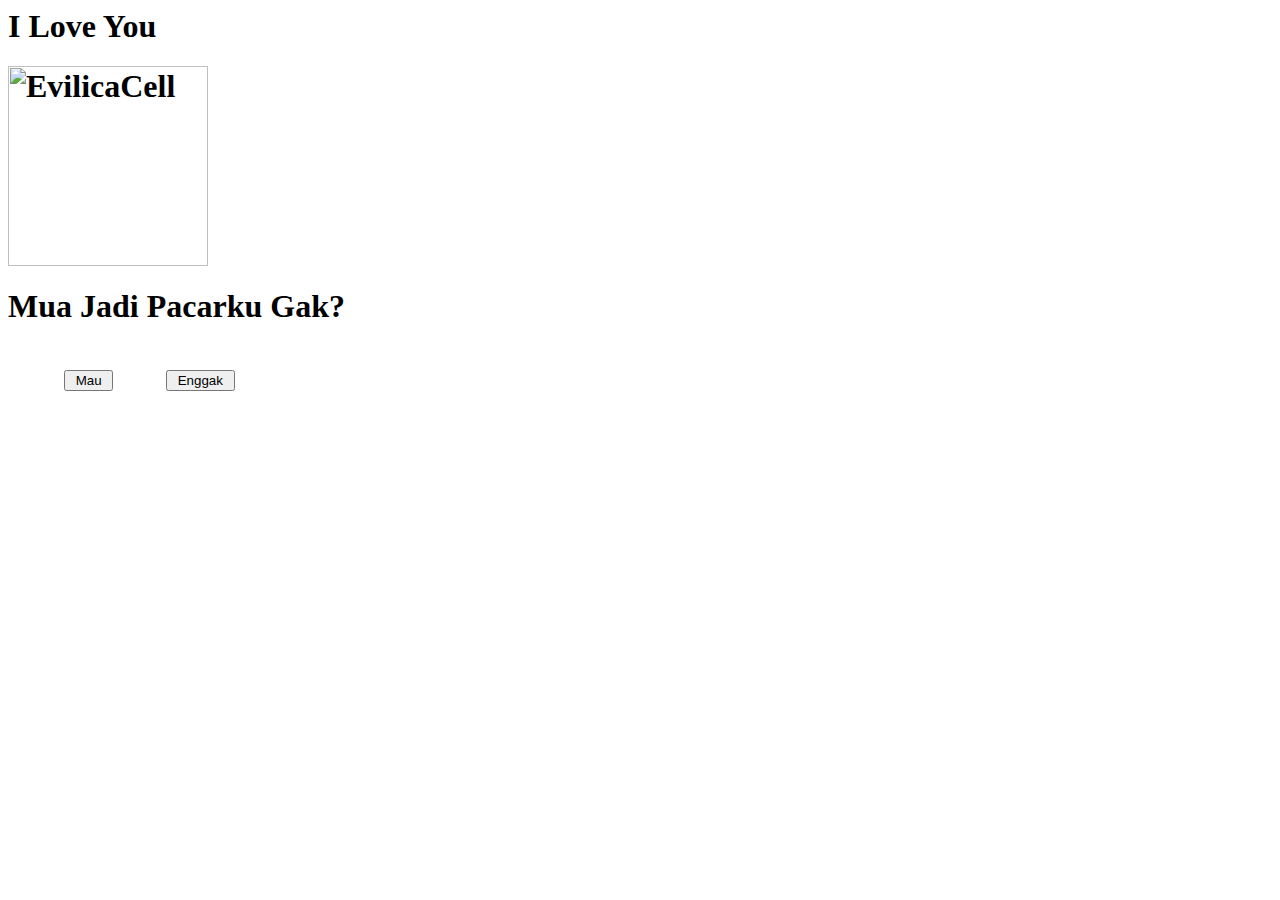
==== buatkamu.html @ 7f9d917d "Add files via upload" ====
<html>
<head>
<title> Buat Kamu </title>

<script type="text/javascript">
flag=1
function f1()
{
    alert("I Love You")
}
function f()
{
    if(flag==1)
        {
            Bn.style.top=400
            Bn.style.left=300
            flag=2
        }
    else if(flag==2)
        {
            Bn.style.top=400
            Bn.style.left=50
            flag=3
        }
    else if(flag==3)
        {
            Bn.style.top=370
            Bn.style.left=166
            flag=1
        }
}
</script>

</head>
<body>
<h1>I Love You<h1>
<img alt="EvilicaCell" src="https://i.pinimg.com/originals/78/92/be/7892be88a78b90f091bb5c150ae7ba78.gif" height="200" />
<h1 style="#">Mua Jadi Pacarku Gak?</h1>
<div id="By" style="position:absolute; left:64px; top:370px; width:210px;
height:210px;">
<input type="button" value=" Mau " onClick="f1()" />
</div>
<div ID="Bn" style="position:absolute; left:166px; top:370px; width:210px; height:210px;">
<input type="button" value=" Enggak " onMouseOver="f()" />
</div>

</body>
</html>
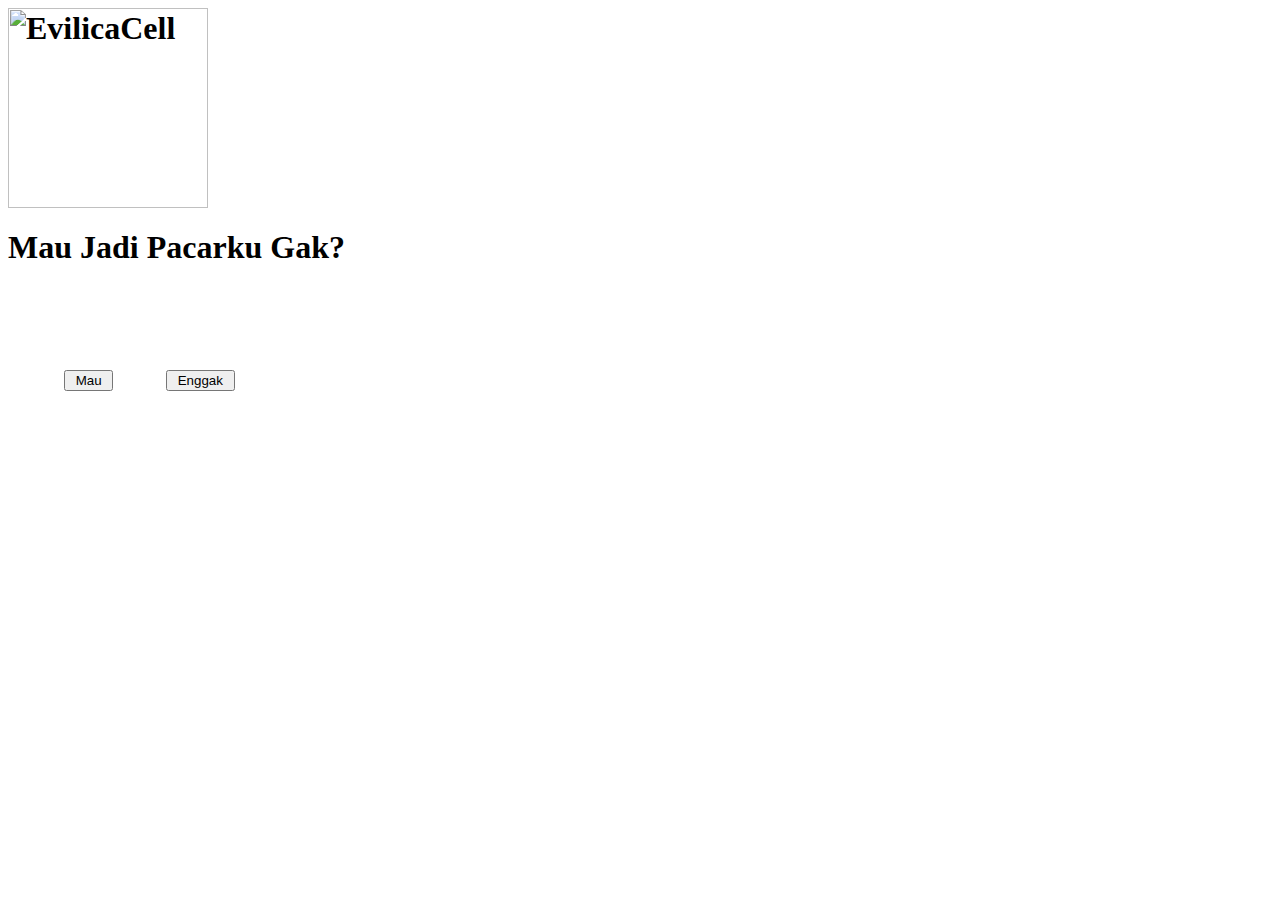
==== commit efa5b393: "Update buatkamu.html" ====
--- a/buatkamu.html
+++ b/buatkamu.html
@@ -6,7 +6,7 @@
 flag=1
 function f1()
 {
-    alert("I Love You")
+    alert("Makasih :)")
 }
 function f()
 {
@@ -33,9 +33,9 @@
 
 </head>
 <body>
-<h1>I Love You<h1>
+<h1><h1>
 <img alt="EvilicaCell" src="https://i.pinimg.com/originals/78/92/be/7892be88a78b90f091bb5c150ae7ba78.gif" height="200" />
-<h1 style="#">Mua Jadi Pacarku Gak?</h1>
+<h1 style="#">Mau Jadi Pacarku Gak?</h1>
 <div id="By" style="position:absolute; left:64px; top:370px; width:210px;
 height:210px;">
 <input type="button" value=" Mau " onClick="f1()" />
@@ -45,4 +45,4 @@
 </div>
 
 </body>
-</html>+</html>
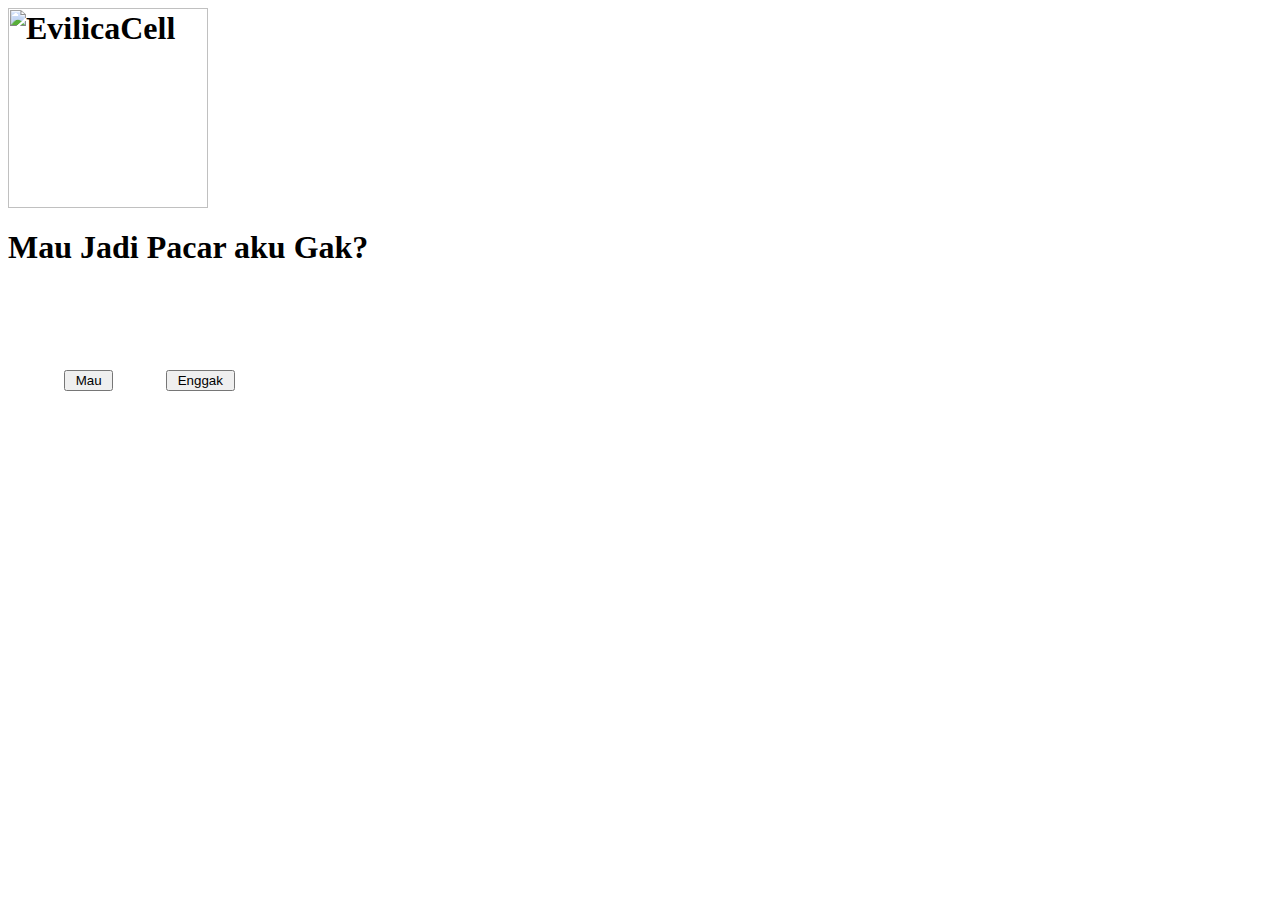
==== commit be668b80: "Update buatkamu.html" ====
--- a/buatkamu.html
+++ b/buatkamu.html
@@ -35,7 +35,7 @@
 <body>
 <h1><h1>
 <img alt="EvilicaCell" src="https://i.pinimg.com/originals/78/92/be/7892be88a78b90f091bb5c150ae7ba78.gif" height="200" />
-<h1 style="#">Mau Jadi Pacarku Gak?</h1>
+<h1 style="#">Mau Jadi Pacar aku Gak?</h1>
 <div id="By" style="position:absolute; left:64px; top:370px; width:210px;
 height:210px;">
 <input type="button" value=" Mau " onClick="f1()" />
